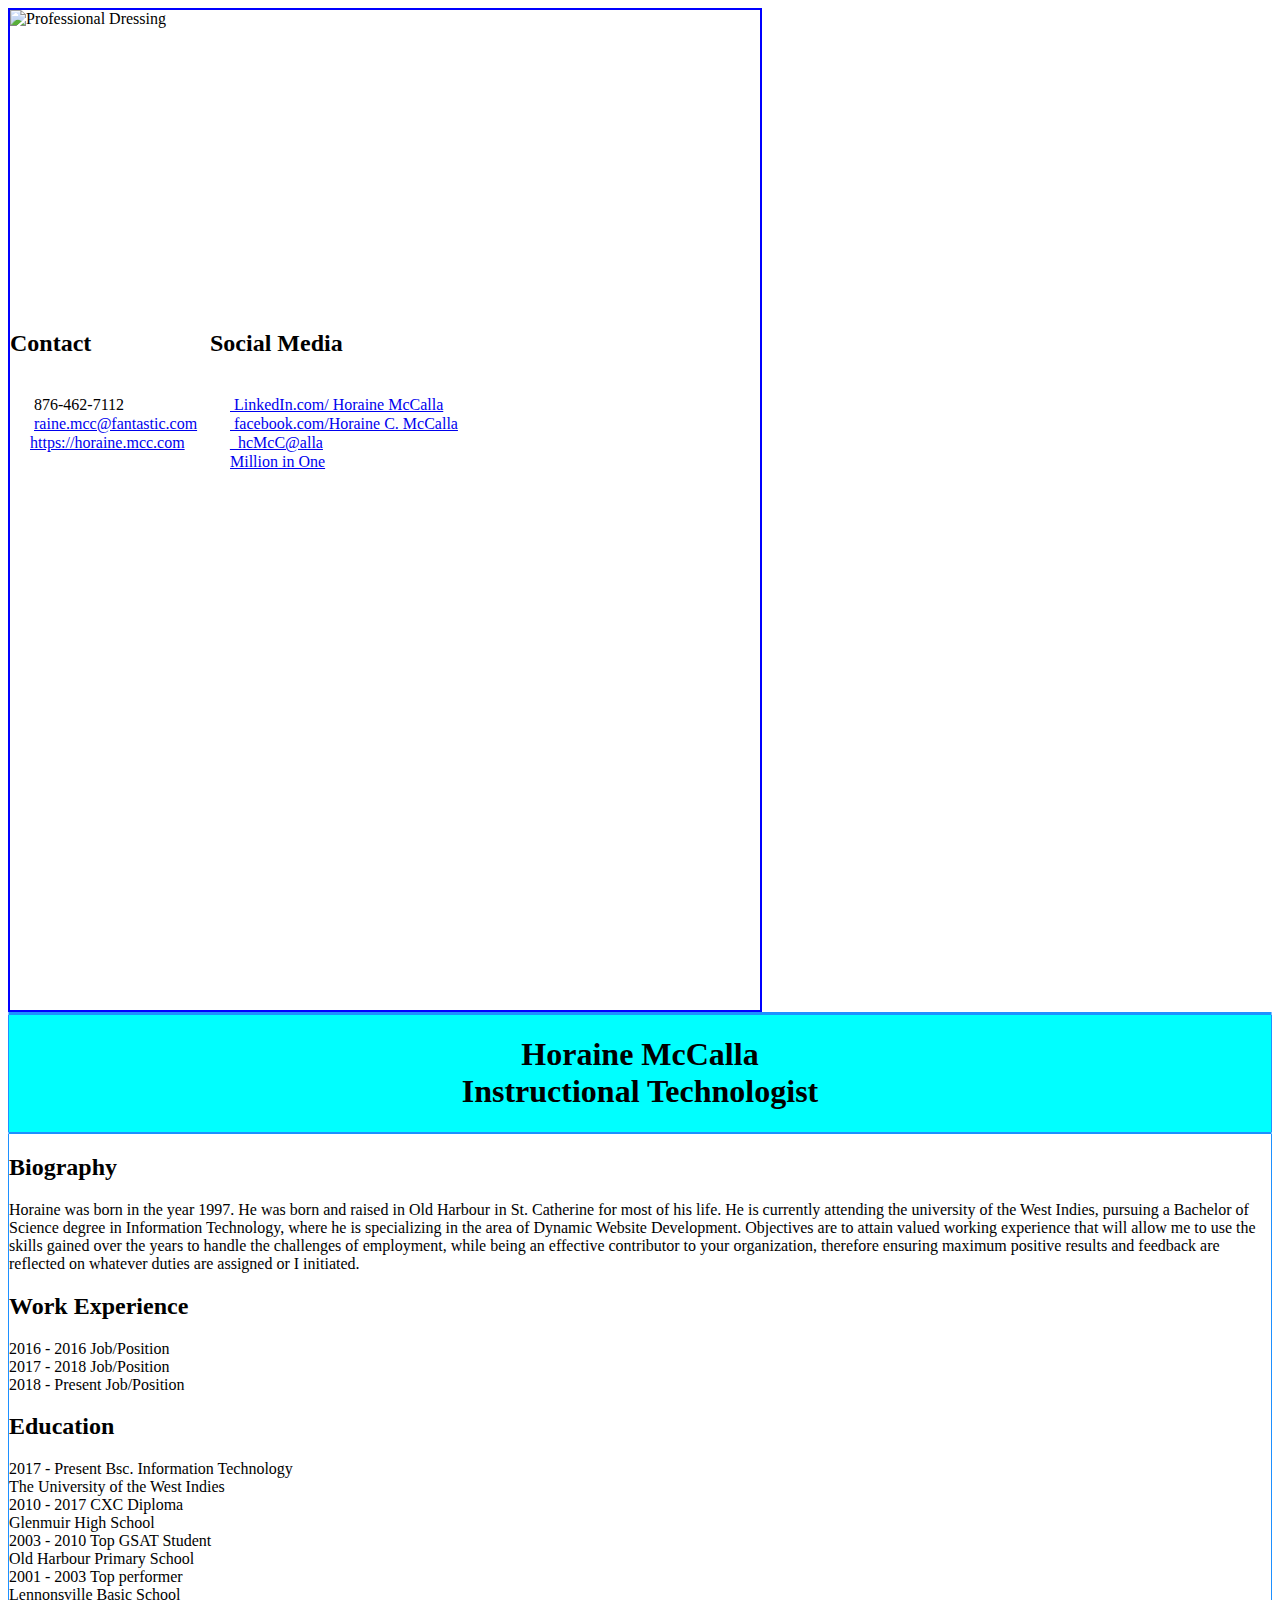
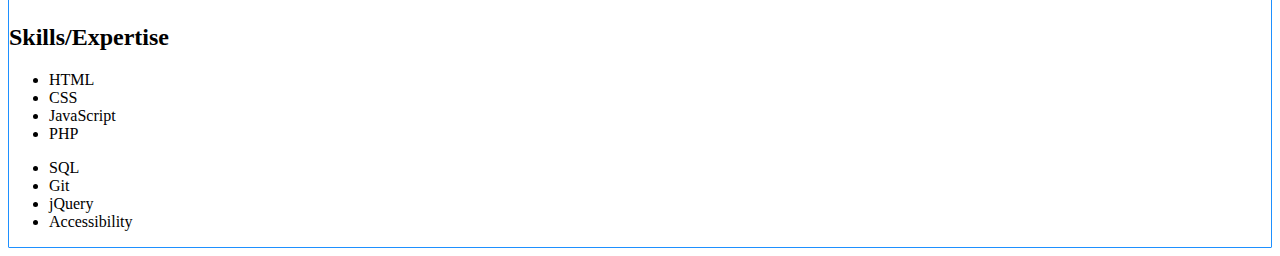
==== index.html @ 214d304b "Initial files" ====
<!DOCTYPE html>
<html>
	<head>
   		<link rel='stylesheet' type='text/css' href='style.css'>
		<title>Horaine's Resume</title>
	</head>
  
	<body>
  		<div class="grid">
    		<!-- <div class="sidebar"> -->

    			<img src="Horaine.JPG" alt="Professional Dressing" width= "200" height= "150"></br>

    				<div>
    					<h2>Contact</h2></br>
						<img src="Phone.JPG" width= "20" height= "15"> 876-462-7112</br>
						<img src="Mail.JPG" width= "20" height= "15"> <a href="raine.mcc@fantastic.com">raine.mcc@fantastic.com</a></br>
    					<img src="Globe.PNG" width= "20" height= "15"><a href="https://horaine.mcc.com">https://horaine.mcc.com</a></br>
    				</div>

					<div>
						<h2>Social Media</h2></br>
	    				<img src="LinkedIn.JPG" width= "20" height= "15"><a href="LinkedIn.com/Horaine McCalla"> LinkedIn.com/	Horaine McCalla</a></br> 
	    				<img src="Facebook.JPG" width= "20" height= "15"><a href="facebook.com/Horaine C. McCalla"> facebook.com/Horaine C. McCalla</a></br>
	    				<img src="Twitter.PNG" width= "20" height= "15"><a href="_hcMcC@alla">_hcMcC@alla</a></br>
	    				<img src="Instagram.JPG" width= "20" height= "15"><a href="Million in One">Million in One</a></br>
	    			</div>
				</div>
			</div>
			<div class="box b">
	</div>
   
   	<div class="box c">
   		<center>
   	<h1>
    	Horaine McCalla</br>
    	Instructional Technologist
    </h1>
		</center>
	</div>
    

	<div class="box d">
		<h2>Biography</h2>
	Horaine was born in the year 1997. He was born and raised in Old Harbour in St. Catherine for most of his life.
	He is currently attending the university of the West Indies, pursuing a Bachelor of Science degree in Information Technology, where
	he is specializing in the area of Dynamic Website Development. Objectives are to attain valued working experience that will allow me to use the skills gained over the years to handle the challenges of employment, while being an effective contributor to your organization, therefore ensuring maximum positive results and feedback are reflected on whatever duties are assigned or I initiated.


		<h2>Work Experience</h2>
	2016 - 2016					Job/Position</br>
	2017 - 2018					Job/Position</br>
	2018 - Present				Job/Position</br>

		<h2>Education</h2>
	<p>
	2017 - Present				Bsc. Information Technology		</br>
								The University of the West Indies</br>
	2010 - 2017					CXC Diploma						</br>
								Glenmuir High School			</br>
	2003 - 2010					Top GSAT Student				</br>
								Old Harbour Primary School		</br>
	2001 - 2003					Top performer					</br>
								Lennonsville Basic School		</br>
							</p>
</center>
		<h2>Skills/Expertise</h2>
	<div>
		<ul>
			<li>HTML</li>
			<li>CSS</li>
			<li>JavaScript</li>
			<li>PHP</li>
		</ul>
	</div>
			

	<div>
			<ul>
			<li>SQL</li>
			<li>Git</li>
			<li>jQuery</li>
			<li>Accessibility</li>
			</ul>
	</div>
	
</div>
    
  </div>
</body>

</html>
---- style.css ----
.grid {
  border: 2px blue solid;
  width: 750px;
  height: 1000px;
  display: grid;
  grid-template: 300px 700px / 200px 550px;
  background-color:;
}

.a {
  grid-row: 2 / 3;
  grid-column: 1 / 2;
  background-color: grey;
  



}


.box {
  background-color:;
  color: black;
  border-radius: 1px;
  border: 1px dodgerblue solid;
}

.b{
  text-align: center;
  
}

.c{
  text-align: center;
  background-color:aqua;
}
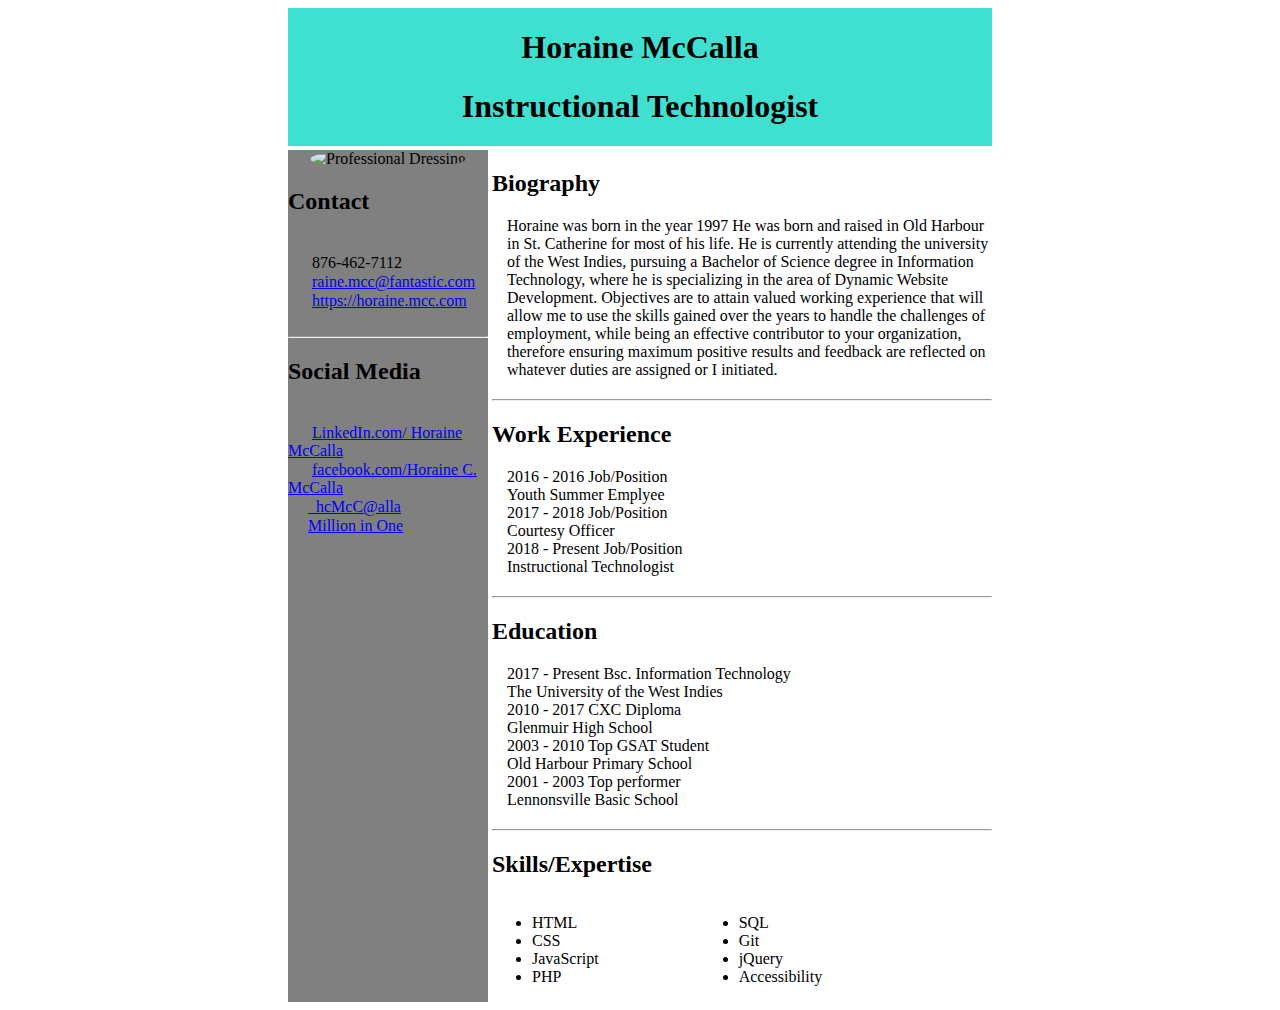
==== commit 81a9b8be: "Final files" ====
--- a/index.html
+++ b/index.html
@@ -4,89 +4,115 @@
    		<link rel='stylesheet' type='text/css' href='style.css'>
 		<title>Horaine's Resume</title>
 	</head>
-  
-	<body>
-  		<div class="grid">
-    		<!-- <div class="sidebar"> -->
+  	<body>
 
-    			<img src="Horaine.JPG" alt="Professional Dressing" width= "200" height= "150"></br>
+  			
+  		<div class="gridd">
 
-    				<div>
-    					<h2>Contact</h2></br>
-						<img src="Phone.JPG" width= "20" height= "15"> 876-462-7112</br>
-						<img src="Mail.JPG" width= "20" height= "15"> <a href="raine.mcc@fantastic.com">raine.mcc@fantastic.com</a></br>
-    					<img src="Globe.PNG" width= "20" height= "15"><a href="https://horaine.mcc.com">https://horaine.mcc.com</a></br>
-    				</div>
+  			<div class="header">
+  				<div class="title">
+  					<center>
+  					<h1>Horaine McCalla</h1>
+  					<h1>Instructional Technologist</h1>
+  					</center>
+  				</div>
+  			</div>
+  			<div class="sidebar">
+  				<center>
+  				<img src="Horaine.JPG" alt="Professional Dressing" class="pic" width= "175" height= "125"></br>
+  				</center>
+  				<div class= "contact">
+    				<h2>Contact</h2></br>
+					<img src="Phone.JPG" width= "20" height= "15"> 876-462-7112</br>
+					
+					<img src="Mail.JPG" width= "20" height= "15"> 
+					<a href="raine.mcc@fantastic.com">raine.mcc@fantastic.com</a></br>
+    				
+    				<img src="Globe.PNG" width= "20" height= "15">
+    				<a href="https://horaine.mcc.com">https://horaine.mcc.com</a></br>
 
-					<div>
-						<h2>Social Media</h2></br>
-	    				<img src="LinkedIn.JPG" width= "20" height= "15"><a href="LinkedIn.com/Horaine McCalla"> LinkedIn.com/	Horaine McCalla</a></br> 
-	    				<img src="Facebook.JPG" width= "20" height= "15"><a href="facebook.com/Horaine C. McCalla"> facebook.com/Horaine C. McCalla</a></br>
-	    				<img src="Twitter.PNG" width= "20" height= "15"><a href="_hcMcC@alla">_hcMcC@alla</a></br>
-	    				<img src="Instagram.JPG" width= "20" height= "15"><a href="Million in One">Million in One</a></br>
-	    			</div>
-				</div>
-			</div>
-			<div class="box b">
-	</div>
-   
-   	<div class="box c">
-   		<center>
-   	<h1>
-    	Horaine McCalla</br>
-    	Instructional Technologist
-    </h1>
-		</center>
-	</div>
-    
+    			</div>
+    				</br>
+    			<hr>
 
-	<div class="box d">
-		<h2>Biography</h2>
-	Horaine was born in the year 1997. He was born and raised in Old Harbour in St. Catherine for most of his life.
-	He is currently attending the university of the West Indies, pursuing a Bachelor of Science degree in Information Technology, where
-	he is specializing in the area of Dynamic Website Development. Objectives are to attain valued working experience that will allow me to use the skills gained over the years to handle the challenges of employment, while being an effective contributor to your organization, therefore ensuring maximum positive results and feedback are reflected on whatever duties are assigned or I initiated.
+				<div class= "social">
+					<h2>Social Media</h2></br>
+	    			
+	    			<img src="LinkedIn.JPG" width= "20" height= "15">
+
+	    			<a href="LinkedIn.com/Horaine McCalla"> LinkedIn.com/	Horaine McCalla</a></br> 
+	    			
+	    			<img src="Facebook.JPG" width= "20" height= "15">
+
+	    			<a href="facebook.com/Horaine C. McCalla"> facebook.com/Horaine C. McCalla</a></br>
+
+	    			<img src="Twitter.PNG" width= "20" height= "15"><a href="_hcMcC@alla">_hcMcC@alla</a></br>
+	    			
+	    			<img src="Instagram.JPG" width= "20" height= "15"><a href="Million in One">Million in One</a></br>
+	    		</div>
+	    	</div>
+  			<div class="maincon">
+  				<div class="biography">
+  					<h2>Biography</h2>
+					<p class= "para">Horaine was born in the year 1997 He was born and raised in Old Harbour in St. Catherine for most of his life. He is currently attending the university of the West Indies, pursuing a Bachelor of Science degree in Information Technology, where he is specializing in the area of Dynamic Website Development. Objectives are to attain valued working experience that will allow me to use the skills gained over the years to handle the challenges of employment, while being an effective contributor to your organization, therefore ensuring maximum positive results and feedback are reflected on whatever duties are assigned or I initiated. 
+					</p>
+
+					<hr>
+  				</div>
+  				<div class= "experience">
+  					<h2>Work Experience</h2>
+  					<p class="jobs">
+					2016 - 2016	Job/Position</br>
+					Youth Summer Emplyee</br>
+					2017 - 2018					Job/Position</br>
+					Courtesy Officer</br>
+					2018 - Present				Job/Position</br>
+					Instructional Technologist</br>
+					</p>
+					<hr>
+
+  				</div>
+  				<div class= "education">
+  					<h2>Education</h2>
+					<p class="school">
+					2017 - Present				Bsc. Information Technology		</br>
+								The University of the West Indies</br>
+					2010 - 2017					CXC Diploma						</br>
+								Glenmuir High School			</br>
+					2003 - 2010					Top GSAT Student				</br>
+								Old Harbour Primary School		</br>
+					2001 - 2003					Top performer					</br>
+								Lennonsville Basic School		</br>
+					</p>
+					<hr>
+  				</div>
+
+				<div class= "expertise">
+					<h2>Skills/Expertise</h2>
+					<div class="skills">
+						<ul class= "unordered">
+							<li>HTML</li>
+							<li>CSS</li>
+							<li>JavaScript</li>
+							<li>PHP</li>
+						</ul>
+						<ul>
+							<li>SQL</li>
+							<li>Git</li>
+							<li>jQuery</li>
+							<li>Accessibility</li>
+						</ul>
+					</div>	
+  				</div>
+  			</div>	
+  			
+
+  			<div>
+
+  		</div>	
 
 
-		<h2>Work Experience</h2>
-	2016 - 2016					Job/Position</br>
-	2017 - 2018					Job/Position</br>
-	2018 - Present				Job/Position</br>
+  	</body>
 
-		<h2>Education</h2>
-	<p>
-	2017 - Present				Bsc. Information Technology		</br>
-								The University of the West Indies</br>
-	2010 - 2017					CXC Diploma						</br>
-								Glenmuir High School			</br>
-	2003 - 2010					Top GSAT Student				</br>
-								Old Harbour Primary School		</br>
-	2001 - 2003					Top performer					</br>
-								Lennonsville Basic School		</br>
-							</p>
-</center>
-		<h2>Skills/Expertise</h2>
-	<div>
-		<ul>
-			<li>HTML</li>
-			<li>CSS</li>
-			<li>JavaScript</li>
-			<li>PHP</li>
-		</ul>
-	</div>
-			
-
-	<div>
-			<ul>
-			<li>SQL</li>
-			<li>Git</li>
-			<li>jQuery</li>
-			<li>Accessibility</li>
-			</ul>
-	</div>
-	
-</div>
-    
-  </div>
-</body>
 
 </html>--- a/style.css
+++ b/style.css
@@ -1,37 +1,59 @@
-.grid {
-  border: 2px blue solid;
-  width: 750px;
-  height: 1000px;
+.gridd {
   display: grid;
-  grid-template: 300px 700px / 200px 550px;
+  grid-template-columns: 1fr 200px 500px 1fr;
+  grid-gap: 4px;
+  grid-template-areas:
+  ". header header ."
+  ". sidebar maincon ."
+  ". sidebar maincon ."
+}
+
+.header {
+  grid-area: header;
+  display:flex;
+  justify-content: center;
+  align-items: center;
+  background-color: turquoise;
+}
+
+.sidebar {
+  background-color: grey;
+  grid-area: sidebar;
+}
+
+.maincon {
+  grid-area: maincon;
   background-color:;
 }
 
-.a {
-  grid-row: 2 / 3;
-  grid-column: 1 / 2;
-  background-color: grey;
-  
-
-
-
+.title {
+  border-radius: 20px;
+  border-color: white; 
 }
 
-
-.box {
-  background-color:;
-  color: black;
-  border-radius: 1px;
-  border: 1px dodgerblue solid;
+.pic {
+  border-radius: 50% 50% / 50% 50%;
 }
 
-.b{
-  text-align: center;
-  
+.skills {
+  display: flex;
 }
 
-.c{
-  text-align: center;
-  background-color:aqua;
+.unordered {
+  margin-right: 100px;
 }
 
+.para {
+  margin-bottom: 20px;
+  margin-left: 15px;
+}
+
+.jobs {
+  margin-bottom: 20px;
+  margin-left: 15px;
+}
+
+.school {
+  margin-bottom: 20px;
+  margin-left: 15px;
+}